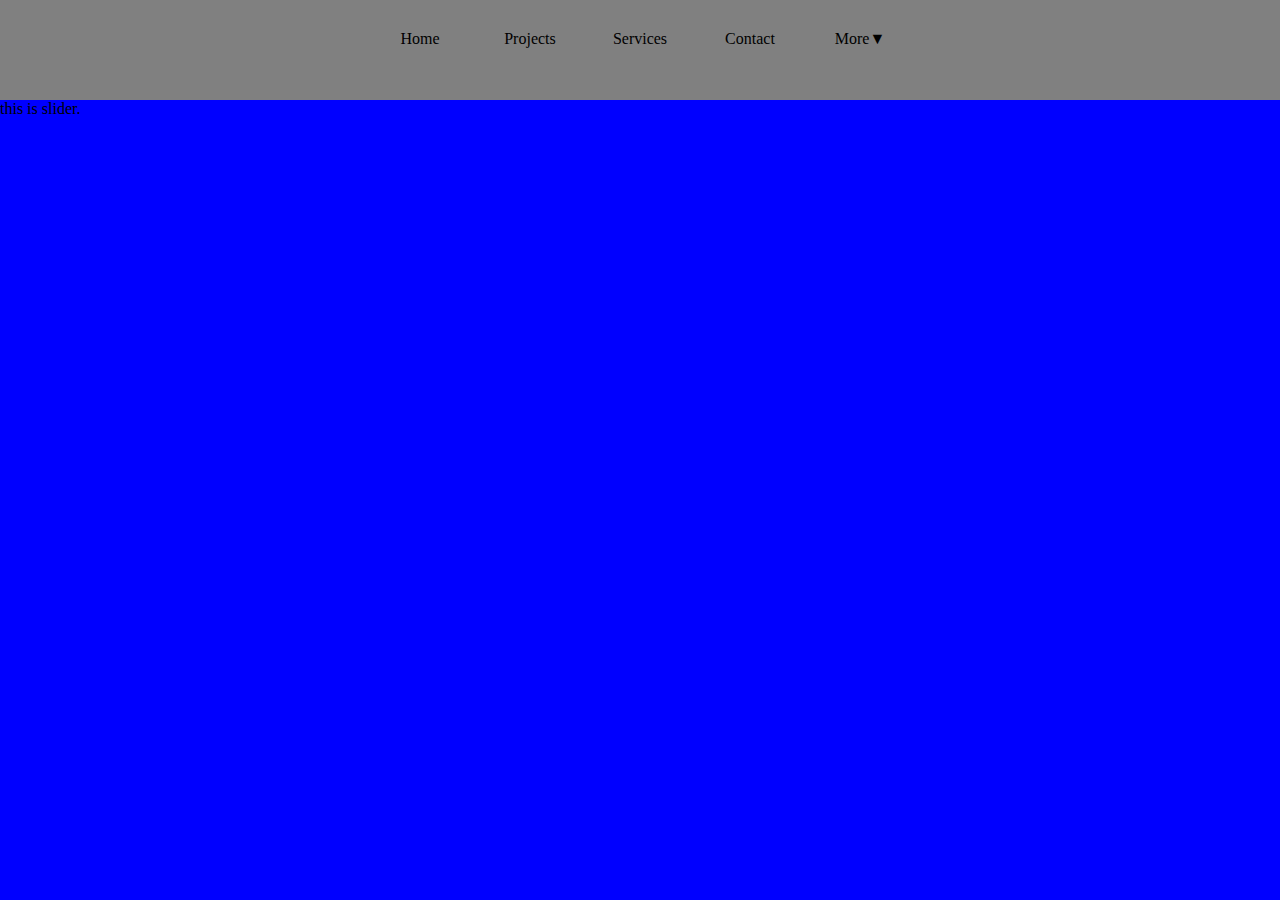
==== Practice/index.html @ 78fba40a "Created Drop-down and Hamburger Menu." ====
<!DOCTYPE html>
<html lang="en">

<head>
  <meta charset="UTF-8">
  <meta http-equiv="X-UA-Compatible" content="IE=edge">
  <meta name="viewport" content="width=device-width, initial-scale=1.0">
  <title>DropDown Menu</title>
  <link rel="stylesheet" href="style.css">
  <script src="script.js" defer></script>
</head>

<body>
  <div class="container">
    <header>
      <ul class="main-nav">
        <li>Home</li>
        <li>Projects</li>
        <li>Services</li>
        <li>Contact</li>
        <li class="more">More&#x25BC;
          <ul class="drop-menus">
            <li>Features</li>
            <li>Settings</li>
            <li>Privacy</li>
            <li>About</li>
            <li>Help</li>
          </ul>
        </li>
      </ul>
      <svg class="ham-menu" xmlns="http://www.w3.org/2000/svg" viewBox="0 0 24 24">
        <title>menu</title>
        <path d="M3,6H21V8H3V6M3,11H21V13H3V11M3,16H21V18H3V16Z" />
      </svg>
      <div class="menu ">
        <ul>
          <li>Home</li>
          <li>Projects</li>
          <li>Services</li>
          <li>About</li>
          <li>Contact</li>
          <li>Features</li>
          <li>Settings</li>
          <li>Help</li>
        </ul>
      </div>
    </header>
    <div class="content">
      <div class="image-slider">
        this is slider.
      </div>
    </div>
  </div>
</body>

</html>
---- Practice/style.css ----
* {
  margin: 0;
  padding: 0;
  box-sizing: border-box;
}
.container {
  display: grid;
  grid-template: 1fr 8fr/ 1fr;
  height: 100vh;
}
header {
  grid-column: 1/3;
  padding: 20px;
  background: grey;
}
.main-nav {
  display: flex;
  justify-content: center;
  list-style: none;
  gap: 30px;
  align-items: center;
  cursor: pointer;
}
.main-nav > li {
  padding: 10px;
  width: 80px;
  text-align: center;
  border-radius: 10px;
}
.main-nav > li:hover {
  transition: all ease-in-out 300ms;
  background: yellowgreen;
}
.more {
  position: relative;
  width: 80px;
  padding: 7px 0px;
}
.more:hover > .drop-menus li {
  display: block;
}
.drop-menus {
  display: flex;
  flex-direction: column;
  position: absolute;
  left: 0px;
  list-style: none;
  background: yellowgreen;
}
.drop-menus > li {
  animation: animate 500ms ease-in-out forwards;
  padding: 10px;
  width: 80px;
  display: none;
}
@keyframes animate {
  0% {
    transform: rotateY(-90deg) translateY(30px);
    opacity: 0;
  }
  100% {
    opacity: 1;
    transform: rotateY(0deg) translateY(0px);
  }
}

.drop-menus > li:hover {
  box-shadow: 0px -2px 2px rgb(116, 113, 113) inset;
}
.content {
  background: blue;
  grid-row: 2/3;
  grid-column: 1/3;
}

.ham-menu {
  display: none;
  width: 30px;
  margin-left: auto;
  cursor: pointer;
}
.menu {
  display: none;
}
.display {
  display: block;
}
@media screen and (max-width: 425px) {
  .content {
    background: red;
  }
  .ham-menu {
    display: block;
  }
  .menu ul {
    animation: animate 500ms ease-in-out forwards;
    display: flex;
    flex-direction: column;
    align-items: center;
    gap: 10px;
    list-style: none;
  }
  .menu ul > li {
    cursor: pointer;
    padding: 5px;
  }
  .menu ul > li:hover {
    text-shadow: 5px 5px 8px rgba(255, 255, 255, 0.911);
    color: rgba(0, 0, 0, 0.664);
  }

  .ham-menu:hover {
    background: rgba(163, 159, 159, 0.555);
  }

  .main-nav {
    display: none;
  }
}
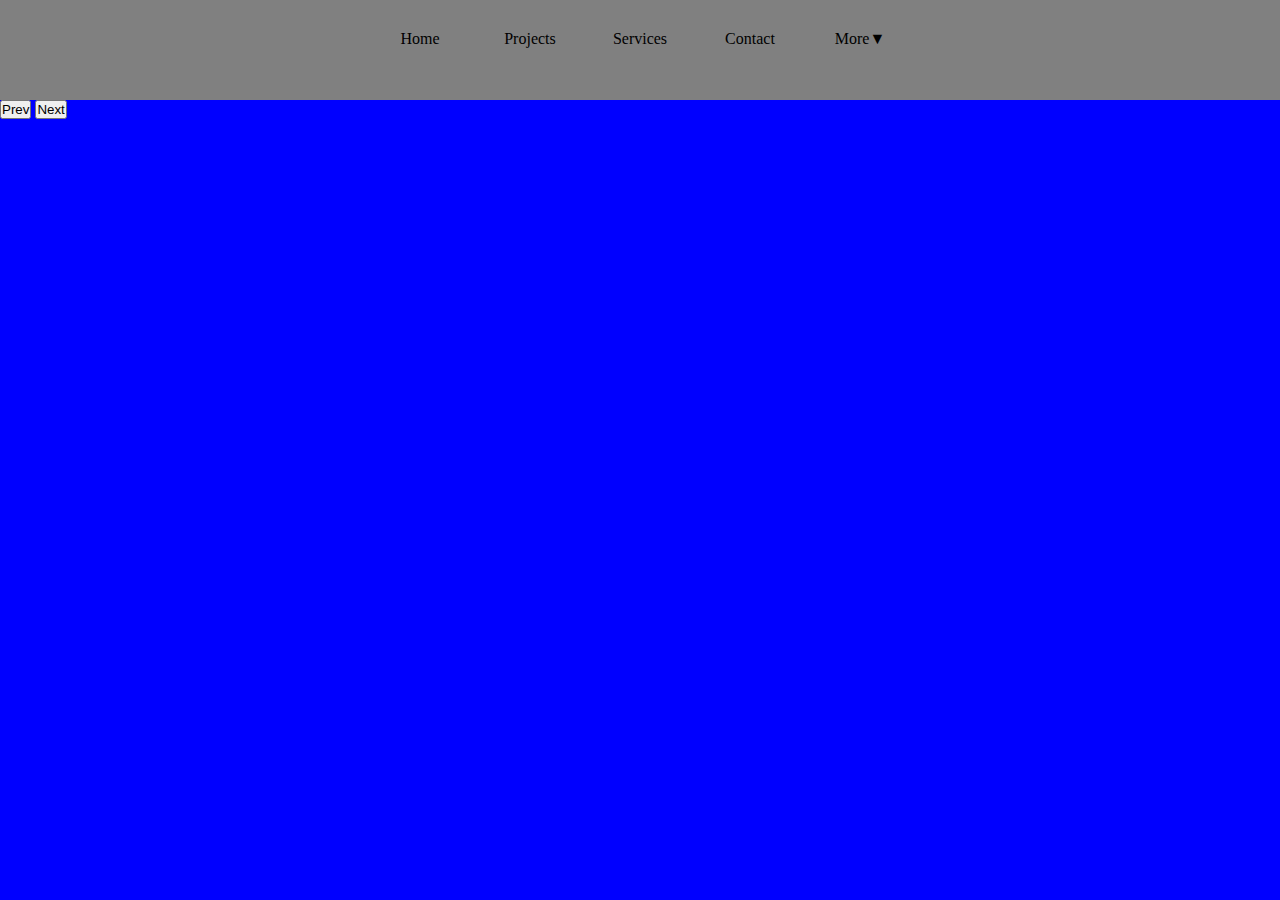
==== commit 65893e04: "Added Images for slide" ====
--- a/Practice/index.html
+++ b/Practice/index.html
@@ -46,8 +46,14 @@
       </div>
     </header>
     <div class="content">
+      <div class="btns">
+        <button class="prev">Prev</button>
+        <button class="next">Next</button>
+      </div>
       <div class="image-slider">
-        this is slider.
+        <li class="slide"><img src="./images/bug.png" alt=""></li>
+        <li class="slide"><img src="./images/bug2.png" alt=""></li>
+        <li class="slide"><img src="./images/img.png" alt=""></li>
       </div>
     </div>
   </div>
